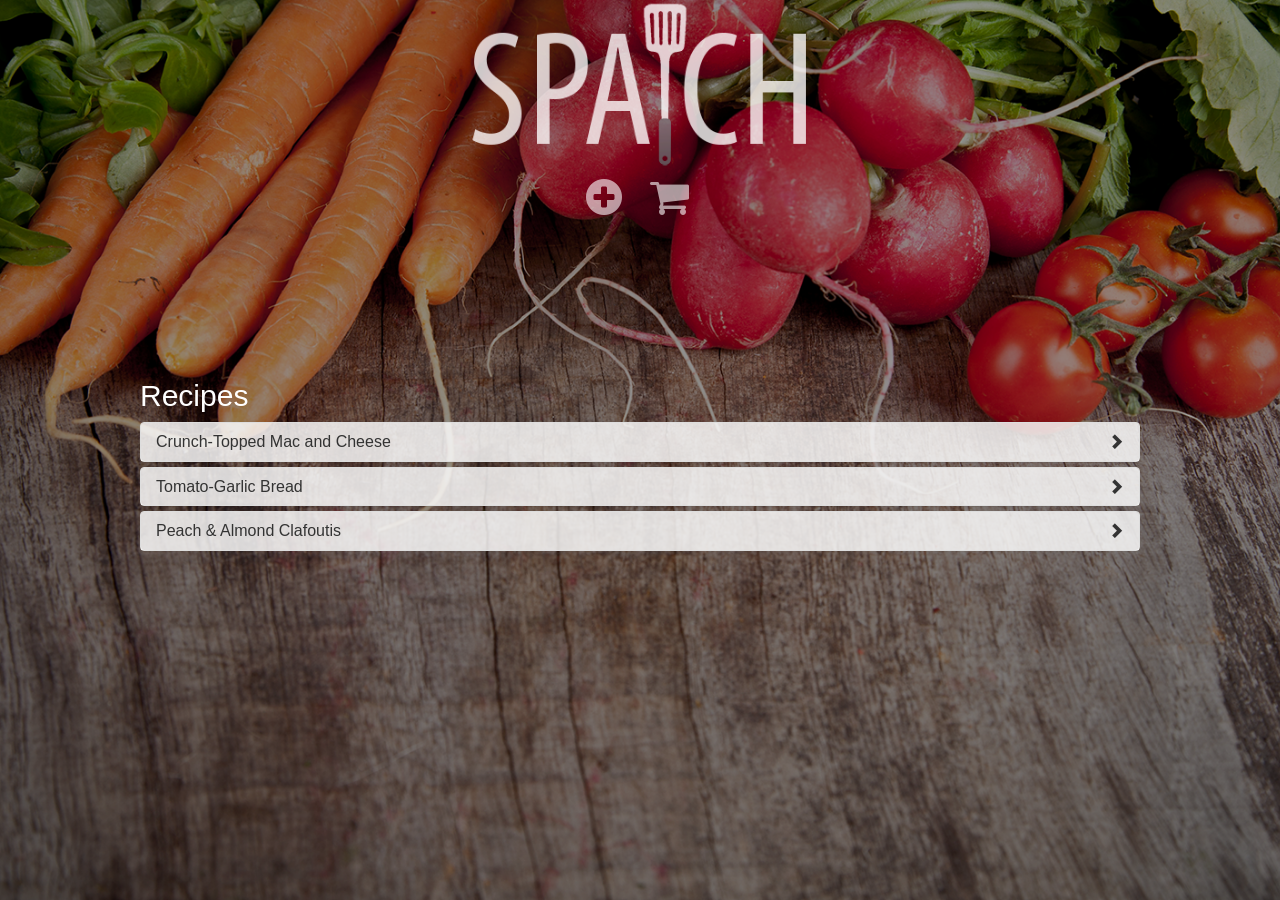
==== index.html @ 51e46680 "added media queries for iphone5" ====
<!DOCTYPE html>
<html lang="en">
<head>
  <meta charset="UTF-8">
  <title>Recipe App</title>
  <link rel="stylesheet" href="https://maxcdn.bootstrapcdn.com/bootstrap/3.2.0/css/bootstrap.min.css">
  <link href='http://fonts.googleapis.com/css?family=Special+Elite' rel='stylesheet' type='text/css'>
  <link rel="stylesheet" href="bower_components/font-awesome/css/font-awesome.min.css">
  <link rel="stylesheet" href="styles/main.css">
  <meta name="viewport" content="width=device-width, initial-scale=1, minimal-ui">
</head>
<body ng-app="recipeApp-modules">

    <header>
      <span><a href="#"><img src="images/logo.png" id="homeLogo"></a></span><br>
      <nav>
      <a href="#/addRecipe"><i id="first" class="fa fa-plus-circle"></i></a>
          &nbsp;&nbsp;&nbsp;&nbsp;
      <a href="#/groceryList"><i id="second" class="fa fa-shopping-cart"></i></a>
      </nav>
    </header>

    <div class="container">
    <ng-view></ng-view>
    </div>




<script src="bower_components/angular/angular.min.js"></script>
<script src="bower_components/angular-route/angular-route.min.js"></script>
<script src="bower_components/underscore/underscore.js"></script>
<script src="bower_components/angular-underscore-module/angular-underscore-module.js"></script>
<script src="scripts/app.js"></script>
<script src="scripts/services/services.js"></script>
<script src="scripts/controllers/homeCtrl.js"></script>
<script src="scripts/controllers/recipeCtrl.js"></script>
<script src="scripts/controllers/groceryCtrl.js"></script>
<script src="scripts/controllers/editCtrl.js"></script>
<script src="bower_components/angular-bootstrap/ui-bootstrap-tpls.min.js"></script>

</body>
</html>
---- styles/main.css ----
body, html {
  height: 100%;
  background-image: url("../images/bg.png");
  background-size: cover;
  background-repeat: no-repeat; }

h3 {
  font-weight: lighter; }

h2, h3 {
  color: white; }

header {
  width: 100%;
  text-align: center; }

button {
  transition: all 0.5 ease;
  border-radius: 5px;
  color: white;
  margin: 4px;
  background-color: rgba(255, 255, 255, 0.001); }

button:hover {
  background-color: #c8c8c8; }

.disabled {
  opacity: 0.4; }

.disabled:hover {
  background-color: rgba(255, 255, 255, 0.001); }

img.bg {
  min-height: 100%;
  min-width: 100%;
  height: auto;
  position: fixed;
  top: 0;
  left: 0;
  z-index: -1; }

#homeLogo {
  opacity: 0.8;
  max-width: 350px;
  height: auto; }

#homeLogo:hover {
  opacity: 1; }

.fa {
  font-size: 3em;
  color: white;
  margin: 0px;
  margin-top: 5px;
  margin-right: 5px;
  opacity: 0.6;
  text-align: center;
  transition: all 0.3s ease-in-out; }

.edit {
  font-size: 1.3em;
  opacity: 0.8;
  transition: all 0.3s ease-in-out; }

.edit:hover {
  font-size: 1.5em;
  cursor: pointer;
  opacity: 1; }

.add, .del {
  font-size: 1em;
  opacity: 1; }

#first:hover {
  color: #EB8921;
  transform: scale(1.2); }

#second:hover {
  color: #FF6347;
  transform: scale(1.2); }

.accHead {
  overflow: auto;
  color: black;
  border: none; }
  .accHead .panel {
    background-color: rgba(255, 255, 255, 0.4); }
    .accHead .panel .panel-heading {
      background-color: rgba(255, 255, 255, 0.7); }

.container {
  overflow: auto;
  position: absolute;
  bottom: 1px;
  height: 60%;
  width: 100%; }

.homeWrap {
  font-size: 1.2em;
  height: 100%;
  margin-left: 10%;
  margin-right: 10%; }

.groceryWrap {
  background-color: rgba(0, 0, 0, 0.4);
  font-size: 1.3em;
  padding: 10px;
  margin-left: 10%;
  margin-right: 10%;
  overflow: auto;
  color: white; }
  .groceryWrap .fa {
    font-size: 1em; }
  .groceryWrap .fa:hover {
    color: red; }
  .groceryWrap input {
    width: 150px; }

.addWrap {
  width: 100%;
  margin: 10px;
  overflow: auto; }
  .addWrap ul {
    color: white; }
  .addWrap h2 {
    text-align: center;
    text-decoration: underline; }

section {
  display: inline-block;
  width: 49%;
  background-color: rgba(0, 0, 0, 0.4);
  padding: 10px; }
  section .col1 {
    display: inline-block;
    width: 230px;
    margin: 0;
    padding: 0; }
  section .col2 {
    display: inline-block;
    width: 230px;
    margin: 0;
    padding: 0;
    vertical-align: top; }

aside {
  display: inline-block;
  width: 49%;
  background-color: rgba(0, 0, 0, 0.4);
  vertical-align: top;
  padding: 10px; }
  aside .directions {
    color: white;
    font-size: 1.2em; }

input, textarea {
  background-color: rgba(0, 0, 0, 0.6);
  border: none;
  border-bottom: 1px white solid;
  color: white; }

select {
  background-color: rgba(255, 255, 255, 0.001);
  color: white; }

@media screen and (device-aspect-ratio: 40/71), screen and (device-aspect-ratio: 3/4) {
  #homeLogo {
    max-width: 300px;
    height: auto; }
  .container {
    padding-top: 10px;
    height: 50%; }
  .homeWrap {
    font-size: 1.2em;
    height: 100%;
    margin-left: 0;
    margin-right: 0; }
  section {
    width: 100%; }
  aside {
    display: none; }
  .groceryWrap {
    padding: 5px;
    margin-left: 0;
    margin-right: 0; } }
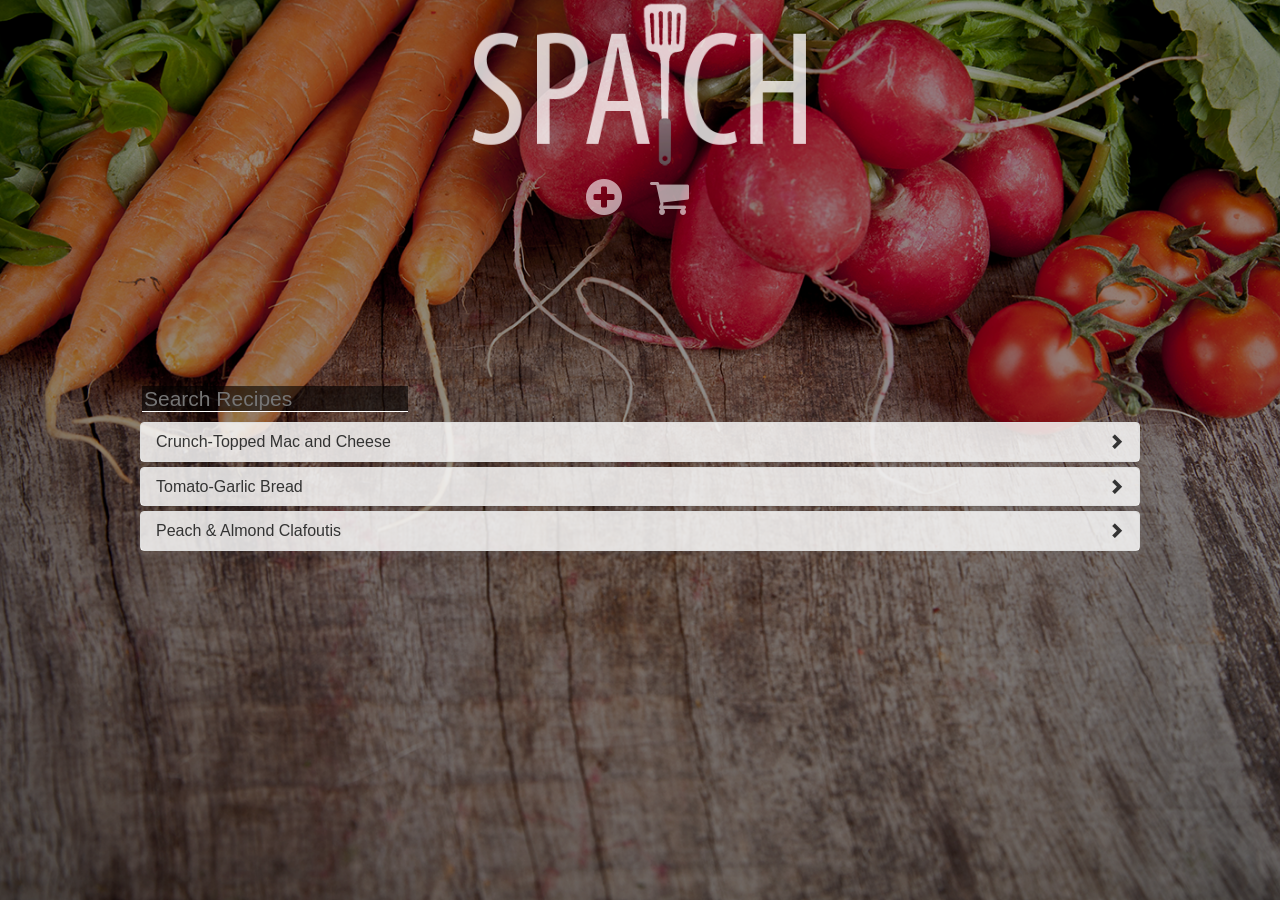
==== commit a24a2e13: "Merge pull request #39 from lapty/master media queries" ====
--- a/index.html
+++ b/index.html
@@ -24,6 +24,7 @@
     <ng-view></ng-view>
     </div>
 
+    
 
 
 
--- a/styles/main.css
+++ b/styles/main.css
@@ -9,6 +9,11 @@
 
 h2, h3 {
   color: white; }
+
+h2 span {
+  padding: 2px;
+  font-size: 0.7em;
+  font-weight: lighter; }
 
 header {
   width: 100%;
@@ -163,7 +168,7 @@
   background-color: rgba(255, 255, 255, 0.001);
   color: white; }
 
-@media screen and (device-aspect-ratio: 40/71), screen and (device-aspect-ratio: 3/4) {
+@media screen and (min-width: 0) and (max-width: 639px) {
   #homeLogo {
     max-width: 300px;
     height: auto; }
@@ -175,10 +180,14 @@
     height: 100%;
     margin-left: 0;
     margin-right: 0; }
+  #hidden {
+    display: none; }
   section {
     width: 100%; }
   aside {
     display: none; }
+  .addWrap {
+    margin: 0; }
   .groceryWrap {
     padding: 5px;
     margin-left: 0;
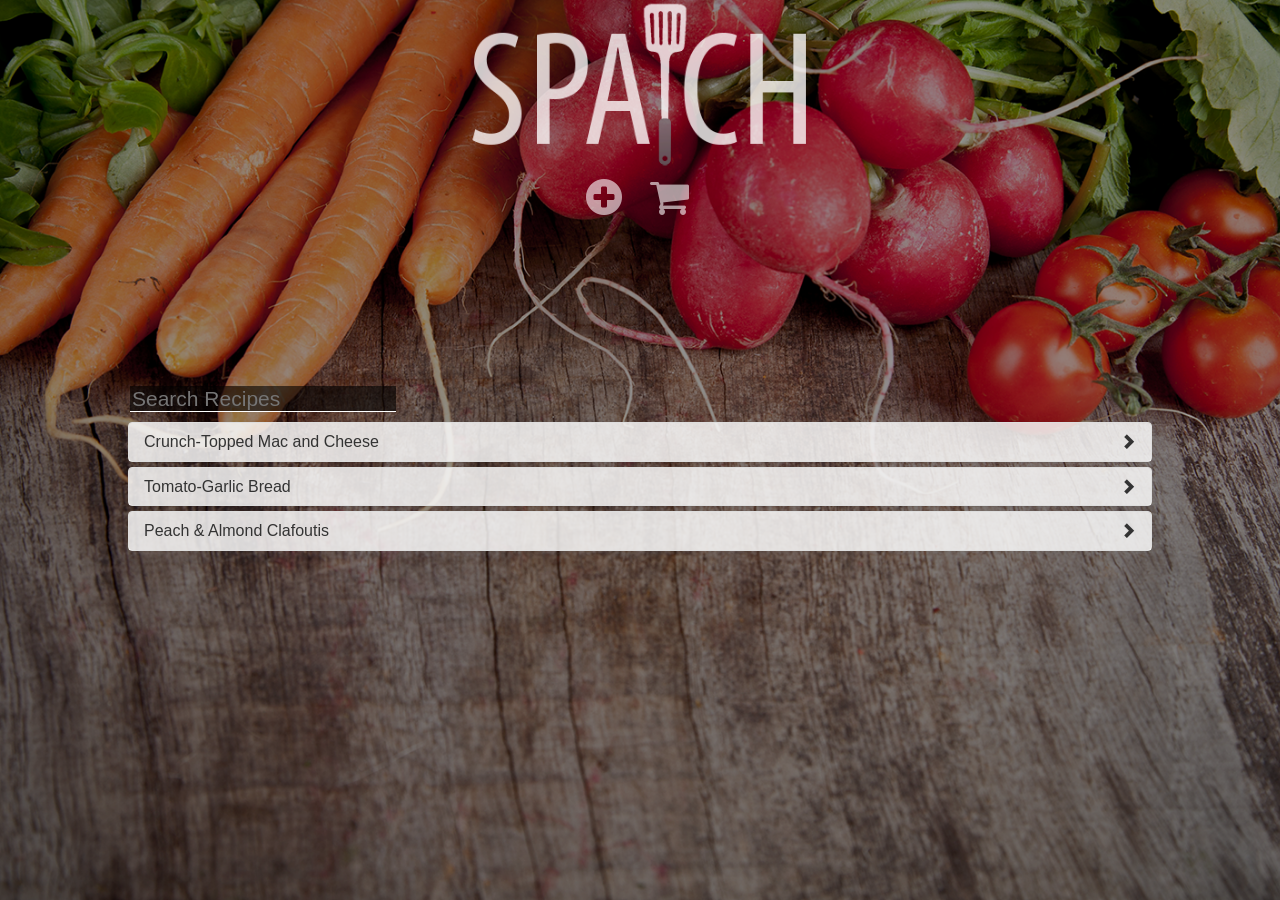
==== commit fef7d417: "added ngAnimate module, added slideup transition on ngview" ====
--- a/index.html
+++ b/index.html
@@ -7,6 +7,7 @@
   <link href='http://fonts.googleapis.com/css?family=Special+Elite' rel='stylesheet' type='text/css'>
   <link rel="stylesheet" href="bower_components/font-awesome/css/font-awesome.min.css">
   <link rel="stylesheet" href="styles/main.css">
+  <link rel="icon" type="image/ico" href="favicon.ico"/>
   <meta name="viewport" content="width=device-width, initial-scale=1, minimal-ui">
 </head>
 <body ng-app="recipeApp-modules">
@@ -21,15 +22,15 @@
     </header>
 
     <div class="container">
-    <ng-view></ng-view>
+    <ng-view class="slideup">
     </div>
 
-    
 
 
 
 <script src="bower_components/angular/angular.min.js"></script>
 <script src="bower_components/angular-route/angular-route.min.js"></script>
+<script src="bower_components/angular-animate/angular-animate.js"></script>
 <script src="bower_components/underscore/underscore.js"></script>
 <script src="bower_components/angular-underscore-module/angular-underscore-module.js"></script>
 <script src="scripts/app.js"></script>
--- a/styles/main.css
+++ b/styles/main.css
@@ -167,6 +167,31 @@
 select {
   background-color: rgba(255, 255, 255, 0.001);
   color: white; }
+
+.slideup {
+  position: absolute;
+  top: 0;
+  left: 0;
+  right: 0;
+  height: 100%; }
+
+.slideup.ng-enter, .slideup.ng-leave {
+  -webkit-transition: all 1s ease;
+  -moz-transition: all 1s ease;
+  -o-transition: all 1s ease;
+  transition: all 1s ease; }
+
+.slideup.ng-enter {
+  top: 100%; }
+
+.slideup.ng-enter-active {
+  top: 0; }
+
+.slideup.ng-leave {
+  top: 0; }
+
+.slideup.ng-leave-active {
+  top: -100%; }
 
 @media screen and (min-width: 0) and (max-width: 639px) {
   #homeLogo {
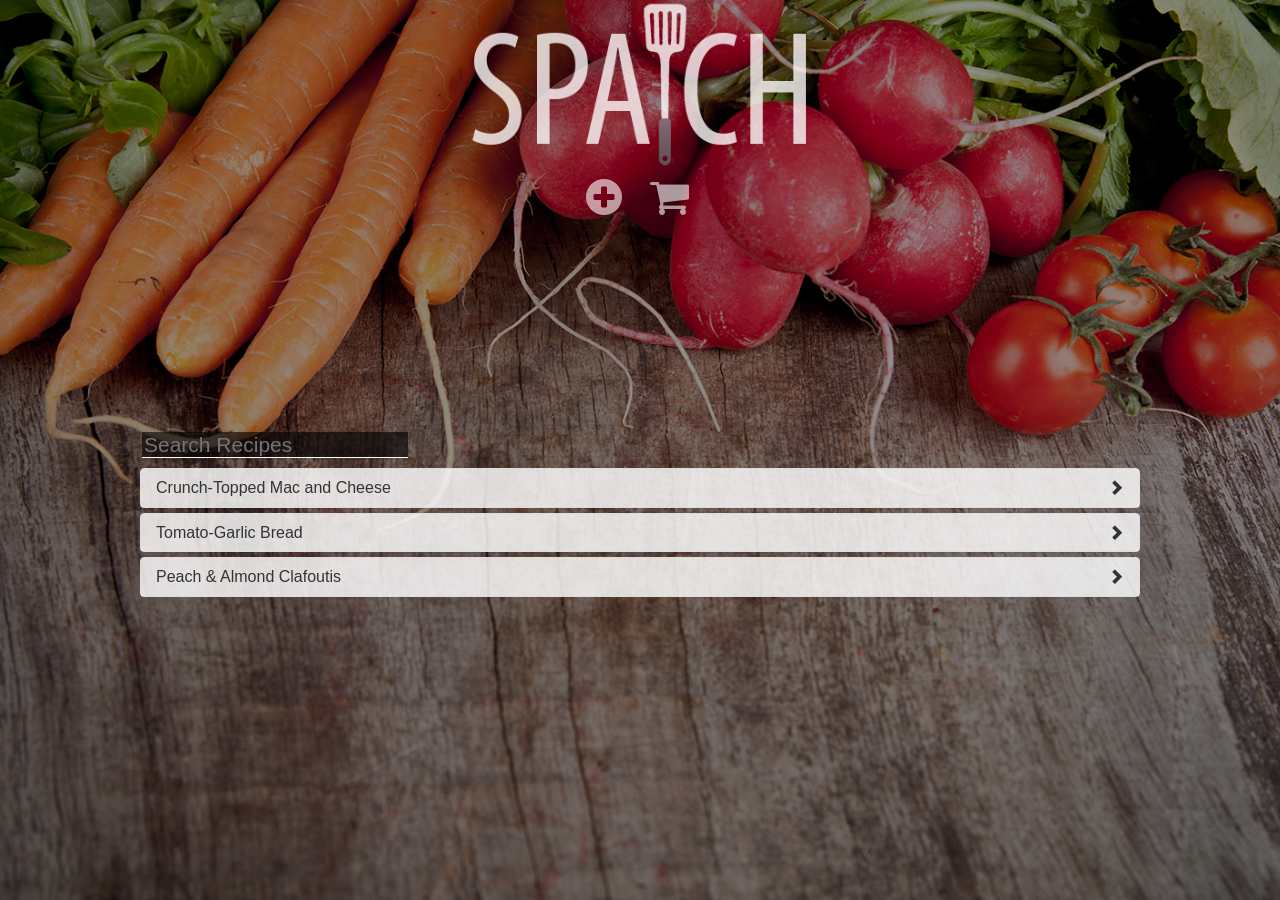
==== commit ea405133: "changed animation to slide, fixed animation when addding ingreds" ====
--- a/index.html
+++ b/index.html
@@ -21,9 +21,10 @@
       </nav>
     </header>
 
-    <div class="container">
-    <ng-view class="slideup">
-    </div>
+    <!-- <div class="container"> -->
+    <ng-view class="slide"></ng-view>
+    <!-- </div> -->
+
 
 
 
--- a/styles/main.css
+++ b/styles/main.css
@@ -95,9 +95,8 @@
 
 .container {
   overflow: auto;
-  position: absolute;
-  bottom: 1px;
-  height: 60%;
+  position: relative;
+  height: 100%;
   width: 100%; }
 
 .homeWrap {
@@ -105,11 +104,14 @@
   height: 100%;
   margin-left: 10%;
   margin-right: 10%; }
+  .homeWrap textarea {
+    width: 100%; }
 
 .groceryWrap {
   background-color: rgba(0, 0, 0, 0.4);
   font-size: 1.3em;
   padding: 10px;
+  margin-top: 10px;
   margin-left: 10%;
   margin-right: 10%;
   overflow: auto;
@@ -133,24 +135,24 @@
 
 section {
   display: inline-block;
-  width: 49%;
+  width: 57%;
   background-color: rgba(0, 0, 0, 0.4);
   padding: 10px; }
   section .col1 {
     display: inline-block;
-    width: 230px;
+    width: 220px;
     margin: 0;
     padding: 0; }
   section .col2 {
     display: inline-block;
-    width: 230px;
+    width: 150px;
     margin: 0;
     padding: 0;
     vertical-align: top; }
 
 aside {
   display: inline-block;
-  width: 49%;
+  width: 40%;
   background-color: rgba(0, 0, 0, 0.4);
   vertical-align: top;
   padding: 10px; }
@@ -168,38 +170,37 @@
   background-color: rgba(255, 255, 255, 0.001);
   color: white; }
 
-.slideup {
+.slide {
   position: absolute;
-  top: 0;
-  left: 0;
-  right: 0;
-  height: 100%; }
-
-.slideup.ng-enter, .slideup.ng-leave {
+  width: 100%;
+  height: 55%;
+  bottom: 0px; }
+
+.slide.ng-enter, .slide.ng-leave {
   -webkit-transition: all 1s ease;
   -moz-transition: all 1s ease;
   -o-transition: all 1s ease;
   transition: all 1s ease; }
 
-.slideup.ng-enter {
-  top: 100%; }
-
-.slideup.ng-enter-active {
-  top: 0; }
-
-.slideup.ng-leave {
-  top: 0; }
-
-.slideup.ng-leave-active {
-  top: -100%; }
+.slide.ng-enter {
+  left: 100%; }
+
+.slide.ng-enter-active {
+  left: 0; }
+
+.slide.ng-leave {
+  left: 0; }
+
+.slide.ng-leave-active {
+  left: -100%;
+  opacity: 0; }
 
 @media screen and (min-width: 0) and (max-width: 639px) {
   #homeLogo {
     max-width: 300px;
     height: auto; }
   .container {
-    padding-top: 10px;
-    height: 50%; }
+    padding-top: 10px; }
   .homeWrap {
     font-size: 1.2em;
     height: 100%;
